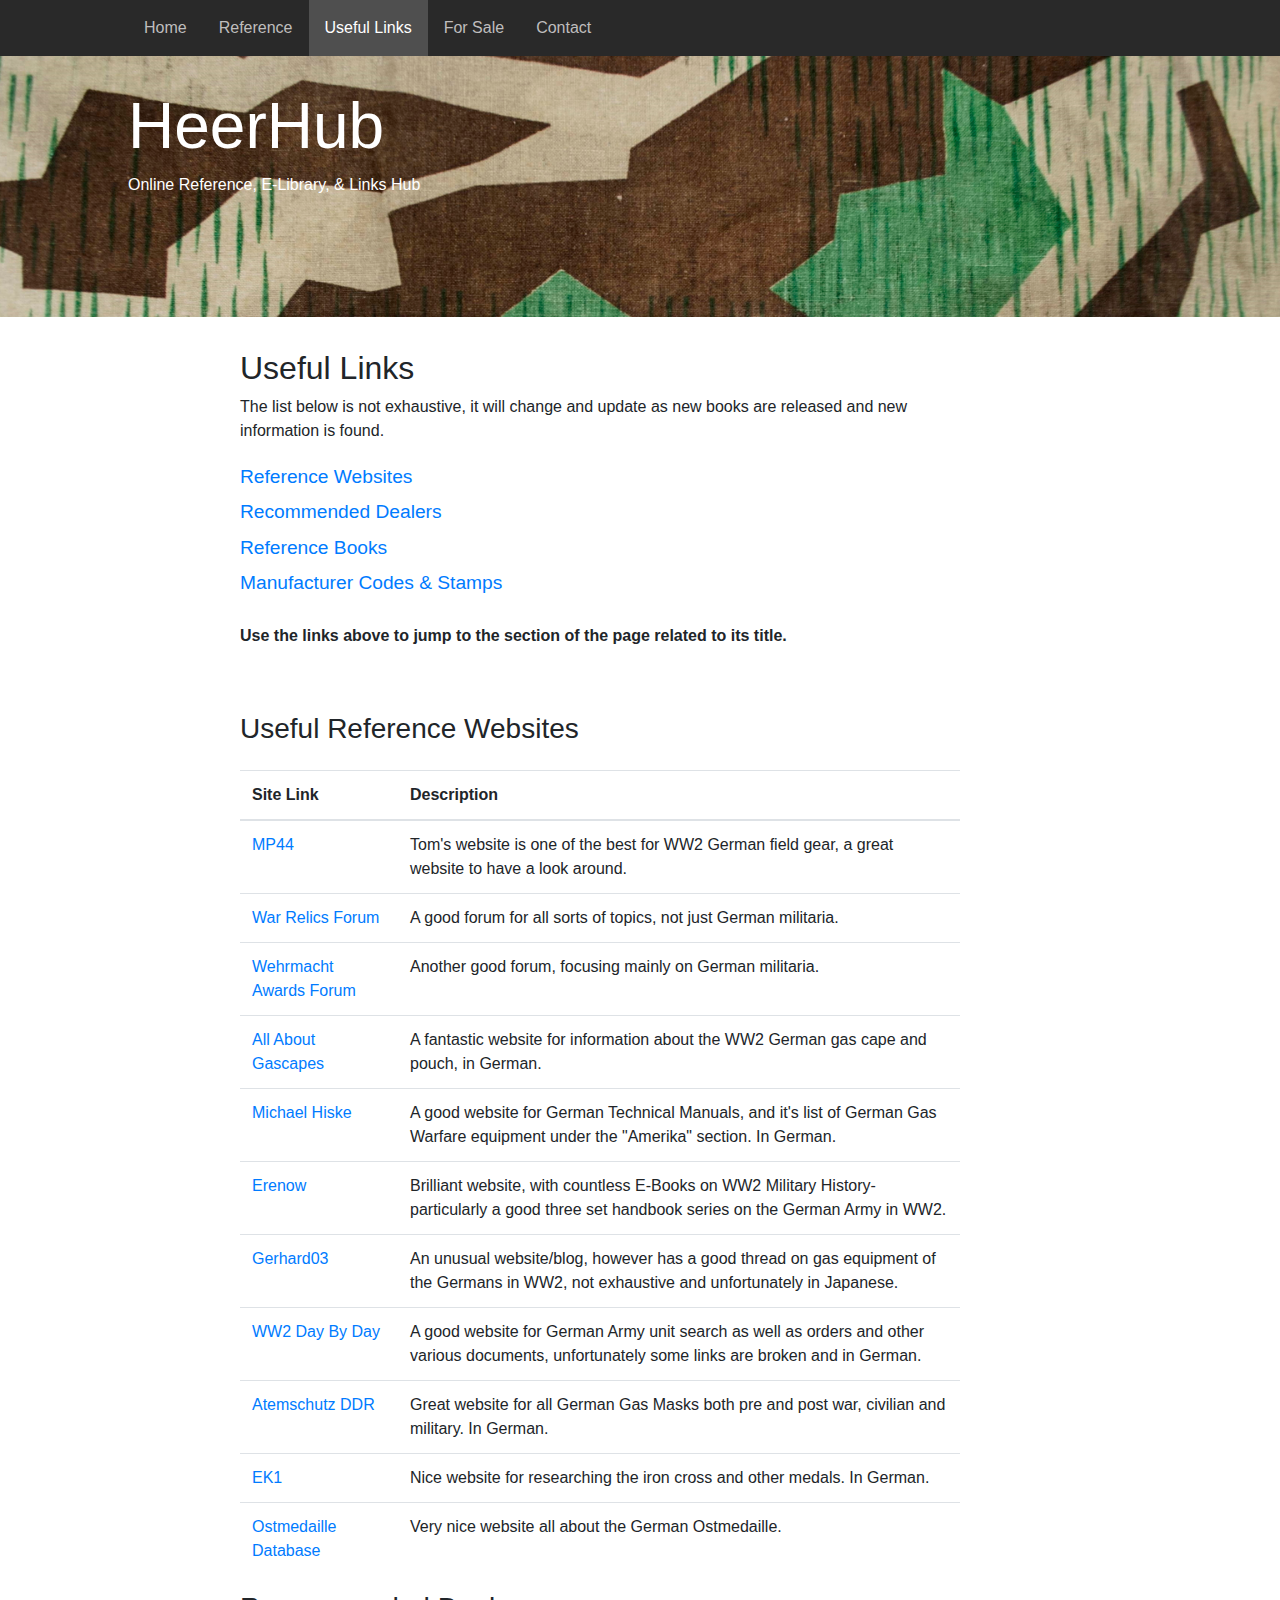
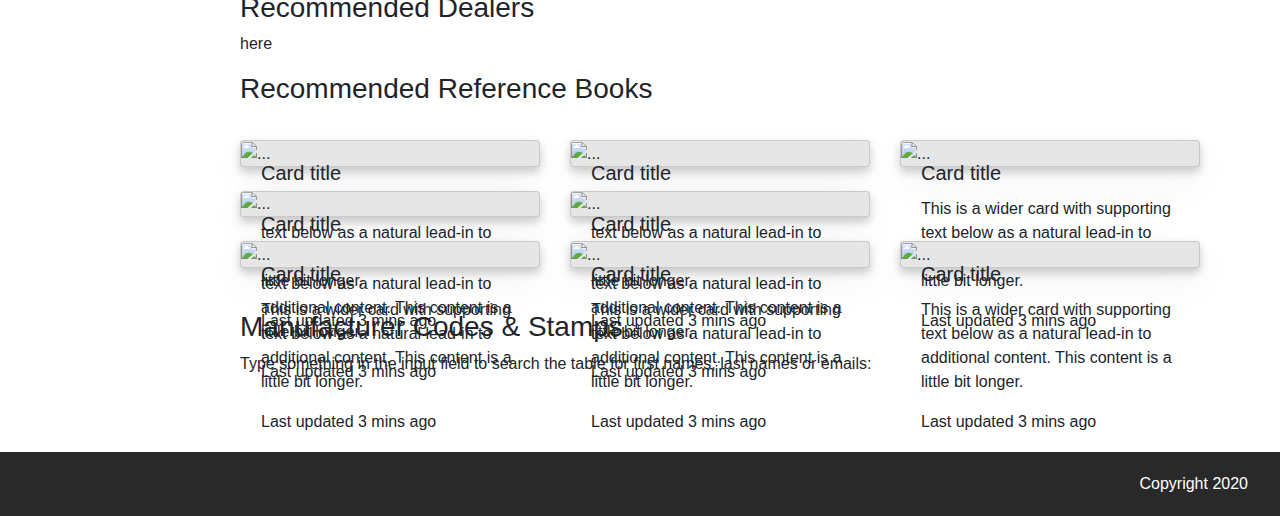
==== pages/useful_links.html @ 92fc5fe5 "Version 2.0" ====
<!doctype html>
<html lang="en">
  <head> 
	<!-- Global site tag (gtag.js) - Google Analytics -->
	<script async src="https://www.googletagmanager.com/gtag/js?id=UA-152934290-1"></script>
	<script>
	  window.dataLayer = window.dataLayer || [];
	  function gtag(){dataLayer.push(arguments);}
	  gtag('js', new Date());

	  gtag('config', 'UA-152934290-1');
	</script>
	
	
    <meta charset="utf-8">
    <meta name="viewport" content="width=device-width, initial-scale=1, shrink-to-fit=no">
	
    <meta name="description" content="WW2 German Militaria Reference Guide">
    <meta name="author" content="WebMaster Heerhub">
	
	<!--Favicons-->
	<link rel="apple-touch-icon" sizes="180x180" href="../assets/favicons/apple-touch-icon.png">
	<link rel="icon" type="image/png" sizes="32x32" href="../assets/favicons/favicon-32x32.png">
	<link rel="icon" type="image/png" sizes="16x16" href="../assets/favicons/favicon-16x16.png">
	<link rel="manifest" href="../assets/favicons/site.webmanifest">
	<link rel="mask-icon" href="../assets/favicons/safari-pinned-tab.svg" color="#5bbad5">
	<meta name="msapplication-TileColor" content="#da532c">
	<meta name="theme-color" content="#ffffff">
	

    <title>HeerHub</title>

    <link href="https://militariahub.github.io/index.html" rel="canonical">

    <!-- Bootstrap core CSS -->
	<link rel="stylesheet" href="https://stackpath.bootstrapcdn.com/bootstrap/4.3.1/css/bootstrap.min.css" integrity="sha384-ggOyR0iXCbMQv3Xipma34MD+dH/1fQ784/j6cY/iJTQUOhcWr7x9JvoRxT2MZw1T" crossorigin="anonymous">
		
	<!-- Custom CSS -->
	<link rel="stylesheet" href="https://use.fontawesome.com/releases/v5.7.0/css/all.css" integrity="sha384-lZN37f5QGtY3VHgisS14W3ExzMWZxybE1SJSEsQp9S+oqd12jhcu+A56Ebc1zFSJ" crossorigin="anonymous">
	<link rel="stylesheet" href="https://cdn.datatables.net/1.10.20/css/dataTables.bootstrap4.min.css" integrity="sha384-EkHEUZ6lErauT712zSr0DZ2uuCmi3DoQj6ecNdHQXpMpFNGAQ48WjfXCE5n20W+R" crossorigin="anonymous">
	<link rel="stylesheet" href="../assets/csscustom/stylesheet.css">
	<link rel="stylesheet" href="../assets/csscustom/useful_links.css">	
  </head>
  
  <body>
	<!--HEADER-->
    <header>
      <!-- Navbar -->
	  <nav class="navbar navbar-expand-md navbar-dark">
		<button class="navbar-toggler" type="button" data-toggle="collapse" data-target="#navbarCollapse" aria-controls="navbarCollapse" aria-expanded="false" aria-label="Toggle navigation">
		  <span class="navbar-toggler-icon"></span>
		</button>
		<div class="collapse navbar-collapse" id="navbarCollapse">
		  <ul class="navbar-nav mr-auto">
			<li class="nav-item">
			  <a class="nav-link" href="../index.html">Home</a>
			</li>
			<li class="nav-item">
			  <a class="nav-link" href="reference.html">Reference</a>
			</li>
			<li class="nav-item active">
			  <a class="nav-link" href="useful_links.html">Useful Links</a>
			</li>
			<li class="nav-item">
			  <a class="nav-link" href="for_sale.html">For Sale</a>
			</li>
			<li class="nav-item">
			  <a class="nav-link" href="contact.html">Contact</a>
			</li>
		  </ul>
		</div>
      </nav>
	  
	  	<!--Jumbotron-->
	  <div class="jumbotron text-left">
	    <h1>HeerHub</h1>
	    <p>Online Reference, E-Library, & Links Hub</p> 
	  </div>	  
    </header>
		
    <!--PAGE CONTENT-->	
	<!-- Begin reccomended sites, dealers, navigation-->
	<div class="container-fluid" style="padding-bottom: 0.5rem">
	  <h2>Useful Links</h2>
	  <p>The list below is not exhaustive, it will change and update as new books are released and new information is found.</p>
	  <div style="margin-bottom: 1.5rem; font-size: 1.2rem; line-height: 2.2rem;">
		<a href="#C1"><i class="fas fa-arrow-right"></i> Reference Websites</a>
		<br/>
		<a href="#C2"><i class="fas fa-arrow-right"></i> Recommended Dealers</a>
		<br/>
		<a href="#C3"><i class="fas fa-arrow-right"></i> Reference Books</a>
		<br/>
		<a href="#C4"><i class="fas fa-arrow-right"></i> Manufacturer Codes & Stamps</a>
	  </div>
	  <p style="margin-bottom: 4rem"><b>Use the links above to jump to the section of the page related to its title.</b></p>
	  <h3 id="C1">Useful Reference Websites</h3>
		  <table class="table mt-4">
			<thead>
			  <tr>
				<th>Site Link</th>
				<th>Description</th>
			  </tr>
			</thead>
			<tbody>	
			  <tr>
				<td><a href="http://mp44.nl" target="_blank">MP44</a></td>
				<td>Tom's website is one of the best for WW2 German field gear, a great website to have a look around.</td>
			  </tr>
			  <tr>
				<td><a href="http://www.warrelics.eu/forum/" target="_blank">War Relics Forum</a></td>
				<td>A good forum for all sorts of topics, not just German militaria.</td>
			  </tr>
			  <tr>
				<td><a href="http://www.wehrmacht-awards.com/forums/index.php" target="_blank">Wehrmacht Awards Forum</a></td>
				<td>Another good forum, focusing mainly on German militaria.</td>
			  </tr>
			  <tr>
				<td><a href="https://allaboutgasplanes.com" target="_blank">All About Gascapes</a></td>
				<td>A fantastic website for information about the WW2 German gas cape and pouch, in German.</td>
			  </tr>
			  <tr>
				<td><a href="http://michaelhiske.de/Wehrmacht/StartSeite.htm" target="_blank">Michael Hiske</a></td>
				<td>A good website for German Technical Manuals, and it's list of German Gas Warfare equipment under the "Amerika" section. In German.</td>
			  </tr>
			  <tr>
				<td><a href="https://erenow.net/ww/" target="_blank">Erenow</a></td>
				<td>Brilliant website, with countless E-Books on WW2 Military History- particularly a good three set handbook series on the German Army in WW2.</td>
			  </tr>
			  <tr>
				<td><a href="http://gerhard03.blog61.fc2.com/blog-category-108.html" target="_blank">Gerhard03</a></td>
				<td>An unusual website/blog, however has a good thread on gas equipment of the Germans in WW2, not exhaustive and unfortunately in Japanese.</td>
			  </tr>
			  <tr>
				<td><a href="http://www.wwiidaybyday.com/" target="_blank">WW2 Day By Day</a></td>
				<td>A good website for German Army unit search as well as orders and other various documents, unfortunately some links are broken and in German.</td>
			  </tr>	
			  <tr>
				<td><a href="http://www.atemschutzddr.de" target="_blank">Atemschutz DDR</a></td>
				<td>Great website for all German Gas Masks both pre and post war, civilian and military. In German.</td>
			  </tr>		
			  <tr>	
				<td><a href="http://www.ek1-dna.de/index.html" target="_blank">EK1</a></td>
				<td>Nice website for researching the iron cross and other medals. In German.</td>
			  </tr>		
			  <tr>
				<td><a href="https://www.ostmedaille-database.com" target="_blank">Ostmedaille Database</a></td>
				<td>Very nice website all about the German Ostmedaille.</td>
			  </tr>		
			</tbody>
		  </table>				  
	  <h3 id="C2">Recommended Dealers</h3>
	  <p>here</p>				  
	  <h3 id="C3">Recommended Reference Books</h3>
	</div>
	
	<!--Begin Recommended books-->
	<div class="container-fluid" style="padding-right: 20px; padding-bottom: 10px; padding-top: 10px; max-width: 1830px; margin-left: 0rem;">
	  <div class="card-deck" style="margin-top: 0.5rem;">
		  <div class="card mb-4" style="max-width: 300px; min-width: 300px" data-clickable="true">
			  <div class="card-inner">
				<img src="../assets/images/feldbluse.jpg" class="card-img" alt="...">
				<div class="card-img-overlay">
				  <h5 class="card-title">Card title</h5>
				  <p class="card-text">This is a wider card with supporting text below as a natural lead-in to additional content. This content is a little bit longer.</p>
				  <p class="card-text">Last updated 3 mins ago</p>
				</div>
			  </div>
			</div>
			<span></span>
		  <div class="card mb-4" style="max-width: 300px; min-width: 300px" data-clickable="true"> 
			  <div class="card-inner">
				<img src="https://via.placeholder.com/1420x1933" class="card-img" alt="...">
				<div class="card-img-overlay">
				  <h5 class="card-title">Card title</h5>
				  <p class="card-text">This is a wider card with supporting text below as a natural lead-in to additional content. This content is a little bit longer.</p>
				  <p class="card-text">Last updated 3 mins ago</p>
				</div>
			  </div>
			</div>
			<span></span>
		  <div class="card mb-4" style="max-width: 300px; min-width: 300px" data-clickable="true">
			  <div class="card-inner">
				<img src="https://via.placeholder.com/1420x1933" class="card-img" alt="...">
				<div class="card-img-overlay">
				  <h5 class="card-title">Card title</h5>
				  <p class="card-text">This is a wider card with supporting text below as a natural lead-in to additional content. This content is a little bit longer.</p>
				  <p class="card-text">Last updated 3 mins ago</p>
				</div>
			  </div>
			</div>
			<span></span>
		  <div class="card mb-4" style="max-width: 300px; min-width: 300px" data-clickable="true">
			  <div class="card-inner">
				<img src="https://via.placeholder.com/1420x1933" class="card-img" alt="...">
				<div class="card-img-overlay">
				  <h5 class="card-title">Card title</h5>
				  <p class="card-text">This is a wider card with supporting text below as a natural lead-in to additional content. This content is a little bit longer.</p>
				  <p class="card-text">Last updated 3 mins ago</p>
				</div>
			  </div>
			</div>
			<span></span>
		  <div class="card mb-4" style="max-width: 300px; min-width: 300px" data-clickable="true">
			  <div class="card-inner">
				<img src="https://via.placeholder.com/1420x1933" class="card-img" alt="...">
				<div class="card-img-overlay">
				  <h5 class="card-title">Card title</h5>
				  <p class="card-text">This is a wider card with supporting text below as a natural lead-in to additional content. This content is a little bit longer.</p>
				  <p class="card-text">Last updated 3 mins ago</p>
				</div>
			  </div>
			</div>
			<span></span>
		  <div class="card mb-4" style="max-width: 300px; min-width: 300px" data-clickable="true">
			  <div class="card-inner">
				<img src="https://via.placeholder.com/1420x1933" class="card-img" alt="...">
				<div class="card-img-overlay">
				  <h5 class="card-title">Card title</h5>
				  <p class="card-text">This is a wider card with supporting text below as a natural lead-in to additional content. This content is a little bit longer.</p>
				  <p class="card-text">Last updated 3 mins ago</p>
				</div>
			  </div>
			</div>	
		  <div class="card mb-4" style="max-width: 300px; min-width: 300px" data-clickable="true">
			  <div class="card-inner">
				<img src="https://via.placeholder.com/1420x1933" class="card-img" alt="...">
				<div class="card-img-overlay">
				  <h5 class="card-title">Card title</h5>
				  <p class="card-text">This is a wider card with supporting text below as a natural lead-in to additional content. This content is a little bit longer.</p>
				  <p class="card-text">Last updated 3 mins ago</p>
				</div>
			  </div>
			</div>	
		  <div class="card mb-4" style="max-width: 300px; min-width: 300px" data-clickable="true">
			  <div class="card-inner">
				<img src="https://via.placeholder.com/1420x1933" class="card-img" alt="...">
				<div class="card-img-overlay">
				  <h5 class="card-title">Card title</h5>
				  <p class="card-text">This is a wider card with supporting text below as a natural lead-in to additional content. This content is a little bit longer.</p>
				  <p class="card-text">Last updated 3 mins ago</p>
				</div>
			  </div>
			</div>							
		</div>	
	</div>
	
	<!--Begin Code table-->
	<div class="container-fluid" style="padding-top: 0.5rem">
	  <h3 id="C4">Manufacturer Codes & Stamps</h3>
	  <p>Type something in the input field to search the table for first names, last names or emails:</p>  
	  <div class="table d-none d-md-block">
		<div id="includedContent"></div>	
	  </div>
	  <div class="table-responsive d-md-none d-xl-none">
		<div id="includedContent2"></div>
	  </div>
	</div>				  

	<a id="back-to-top" href="#" class="btn btn-light btn-lg back-to-top" role="button"><i class="fas fa-chevron-up"></i></a>
	
	<!--FOOTER-->
	<footer class="footer">Copyright </footer>

    <!-- Bootstrap core JavaScript-->
	<script src="https://code.jquery.com/jquery-3.4.1.min.js" integrity="sha256-CSXorXvZcTkaix6Yvo6HppcZGetbYMGWSFlBw8HfCJo=" crossorigin="anonymous"></script>
	<script src="https://cdnjs.cloudflare.com/ajax/libs/popper.js/1.14.7/umd/popper.min.js" integrity="sha384-UO2eT0CpHqdSJQ6hJty5KVphtPhzWj9WO1clHTMGa3JDZwrnQq4sF86dIHNDz0W1" crossorigin="anonymous"></script>
	<script src="https://stackpath.bootstrapcdn.com/bootstrap/4.3.1/js/bootstrap.min.js" integrity="sha384-JjSmVgyd0p3pXB1rRibZUAYoIIy6OrQ6VrjIEaFf/nJGzIxFDsf4x0xIM+B07jRM" crossorigin="anonymous"></script>
		
    <!-- Page Specific JavaScript-->
	<script src="https://cdn.datatables.net/1.10.20/js/jquery.dataTables.min.js" integrity="sha384-L74JDRkaoB7PWnReNepwX6+kSckc13TJXrka4EerY9jxQxSDl0dTguSLcA7dEfq8" crossorigin="anonymous"></script>
	<script src="https://cdn.datatables.net/1.10.20/js/dataTables.bootstrap4.min.js" integrity="sha384-dsXH1jw5mvdtskz6tkzogTCdKWJv4k12j2BOHq3okVzlZiIsQhQXSh0I86ggUPPf" crossorigin="anonymous"></script>
	<script src="../assets/js/useful_links_js.js"></script>	
  </body>
</html>
---- assets/csscustom/stylesheet.css ----
html {
      position: relative;
      min-height: 100%;
	  scroll-behavior: smooth;
    }
	
    body {
      /* Margin bottom by footer height */
      margin-bottom: 4rem;
    }
    
	/*-------------------------------Footer Styling-------------------------------------------------- */
    .footer {
      position: absolute;
      width: 100%;     
      height: 4rem;   /* Set the fixed height of the footer here */
      line-height: 4rem; /* Vertically center the text there */
	  background-color:#292929;
	  text-align: right;
	  color: #fff; 
	  padding-right: 2rem;
	  bottom: 0;	  
    }
	
	/*change year of footer copyright here*/
    footer::after {
	  content: "2020";
	}
    
	
	
	/*-------------------------------Header Styling-------------------------------------------------- */	
	.navbar .navbar-nav .nav-link {
      color: #bfbdbd;   /*unselected link text colour*/
      padding: 1rem 1rem; /*padding for height*/
	}
	
	.navbar .nav-item.active .nav-link,
	.navbar .nav-item:hover .nav-link {
      color: #fff; /*current link text colour*/
      background-color: #4f4f4f; /*active link background colour*/
	  transition: 0.4s;
	}
	
	.navbar {
	  padding-left: 8rem;
	  padding-top: 0rem;
	  padding-bottom: 0rem;
	  background-color: #292929;  /*navbar background colour*/
	}
	
	
	/* contact me form modal styling */
	.modal-open {
		padding-right: 0px !important;/*modal causes scroll bar to disappear, so this removes the padding that is added to replace scrollbar (bug in bootstrap)*/
	}



	
	/*For Mobile Hamburger Menu*/
	.navbar-toggler{
	  margin-bottom: 0.5rem;
	  margin-top: 0.5rem;
	}
	
	@media only screen and (max-width : 768px) {
      .navbar-collapse .nav-item.active .nav-link, 
	  .navbar-collapse .nav-item:hover .nav-link{
	  color: #fff;
	  background-color: rgb(255, 255, 255, 0);}
	}
	
	@media only screen and (max-width : 768px) {
	  .navbar-collapse{
	  padding-bottom: 0.5rem;}
	}

    /*Jumbotron Styling*/
    .jumbotron{
      padding-left: 8rem;
	  padding-top: 2rem;
	  padding-bottom: 6.5rem;
      margin-bottom: 0; 
      /*background-color: #ff9800;*/
	  background-repeat: no-repeat;
	  background-position: top center;
	  /*background-size: auto auto;*/
	  background-attachment: fixed;
	  background-size: cover;
	  background-image: url("../../zeltc.jpg");
      border-radius: 0rem;
	  color: white;	  
    }

	
	.jumbotron .h1, h1{
		font-size: 4rem;  /* main title font size*/
	}
	
	
	
	
	/*-------------------------------Content Styling-------------------------------------------------- */	
	/*Container Styling*/
	.container-fluid{
		padding-top:2rem;
		padding-right: 20rem;
		padding-left:15rem; 
		padding-bottom:60px;
	}
	
	@media only screen and (max-width : 1100px){
		.container-fluid{
		padding-top:30px;
		padding-right: 10rem;
		padding-left:10rem; 
		padding-bottom:60px;
	}
	}
	
	/*container styling for mobile*/
	@media only screen and (max-width : 768px) {
		.navbar, 
		.jumbotron,
		.container-fluid{
		padding-left: 1rem;
		padding-left: 1rem;
		padding-left: 1rem; padding-right: 1rem;}
	}
	

	

	/* responsively enforce wrapping */
	.card-deck span{
		  display: none;
	}

	
	/*Card deck styling*/
	@media (min-width:1200px){
		.card-deck span:nth-of-type(5n) {
		  display: block;
		  width: 100%;
		}
		.container{
			max-width: 1400px;
		}	
		#item_card .card { /*only applies to item_card items so as to not effect other cards*/
			max-width: 18rem;
		}		
	}
	@media (min-width:992px) and (max-width: 1199px) {
	   .card-deck span:nth-of-type(4n) {
		  display: block;
		  width: 100%;
		}
		#item_card .card {
			max-width: 13rem;
		}	
	}
	@media (min-width:767px) and (max-width: 992px) {
		.card-deck span:nth-of-type(3n) {
		  display: block;
		  width: 100%;
		}
		#item_card .card {
			max-width: 13rem;
		}	
	}
	@media (min-width: 576px) and (max-width: 767px) {
		.card-deck span:nth-of-type(2n) {
		  display: block;
		  width: 100%;
		}
		#item_card .card {
			max-width: 14.875rem;
		}	
	}
	
	/*Makes card clickable (shows up as click button not cursor) using JS without breaking footers*/
	.card[data-clickable=true]{
	  cursor: pointer;
	}
	
	/*Card styling*/
	.card{
		background-color: #e6e6e6;		
		box-shadow: 0 5px 10px rgba(0, 0, 0, 0.2), 0 15px 40px rgba(0, 0, 0, 0.05);
		transition: transform .2s;		
	}
	
    #test i {
        position: absolute;
        top: 50%;
        right: 20px;
        transform: translate(0,-50%);
    }
    #test .card-body {
        padding-right: 50px;
    }
	
	#item_card .card {
		background-color: #fff;
	}	
	
	
	/*Card fix for IE*/
	.card-img-top {
		 max-width: 100%;
		 flex-shrink: 0;
	}
	
	/*Makes card inflate on hover*/
	.card:hover{transform:scale(1.04);}
	
	
	/* Back to top button styling */
	.back-to-top {
		position: fixed;
		/*bottom: 25px; To change this padding see javascript*/
		background-color: rgb(221, 221, 221);
		right: 25px;
		display: none;
		z-index: 99;
	}
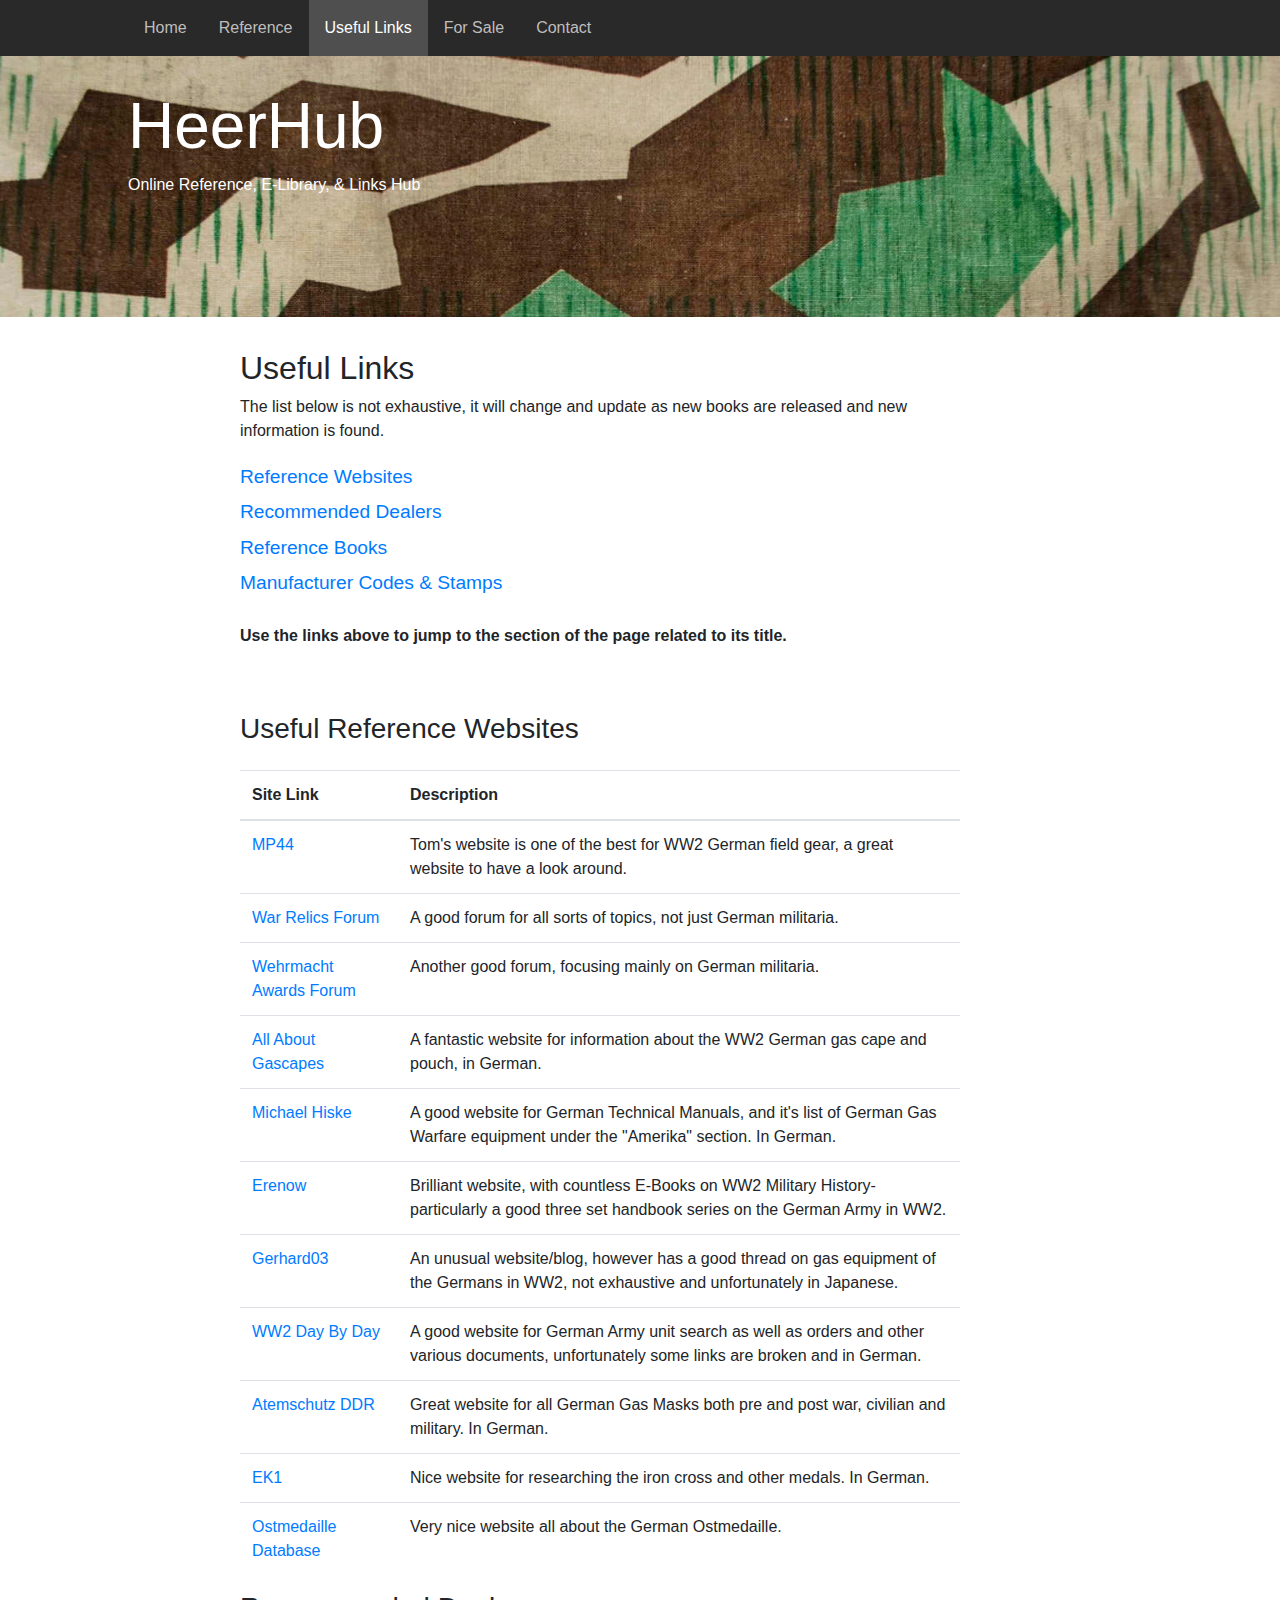
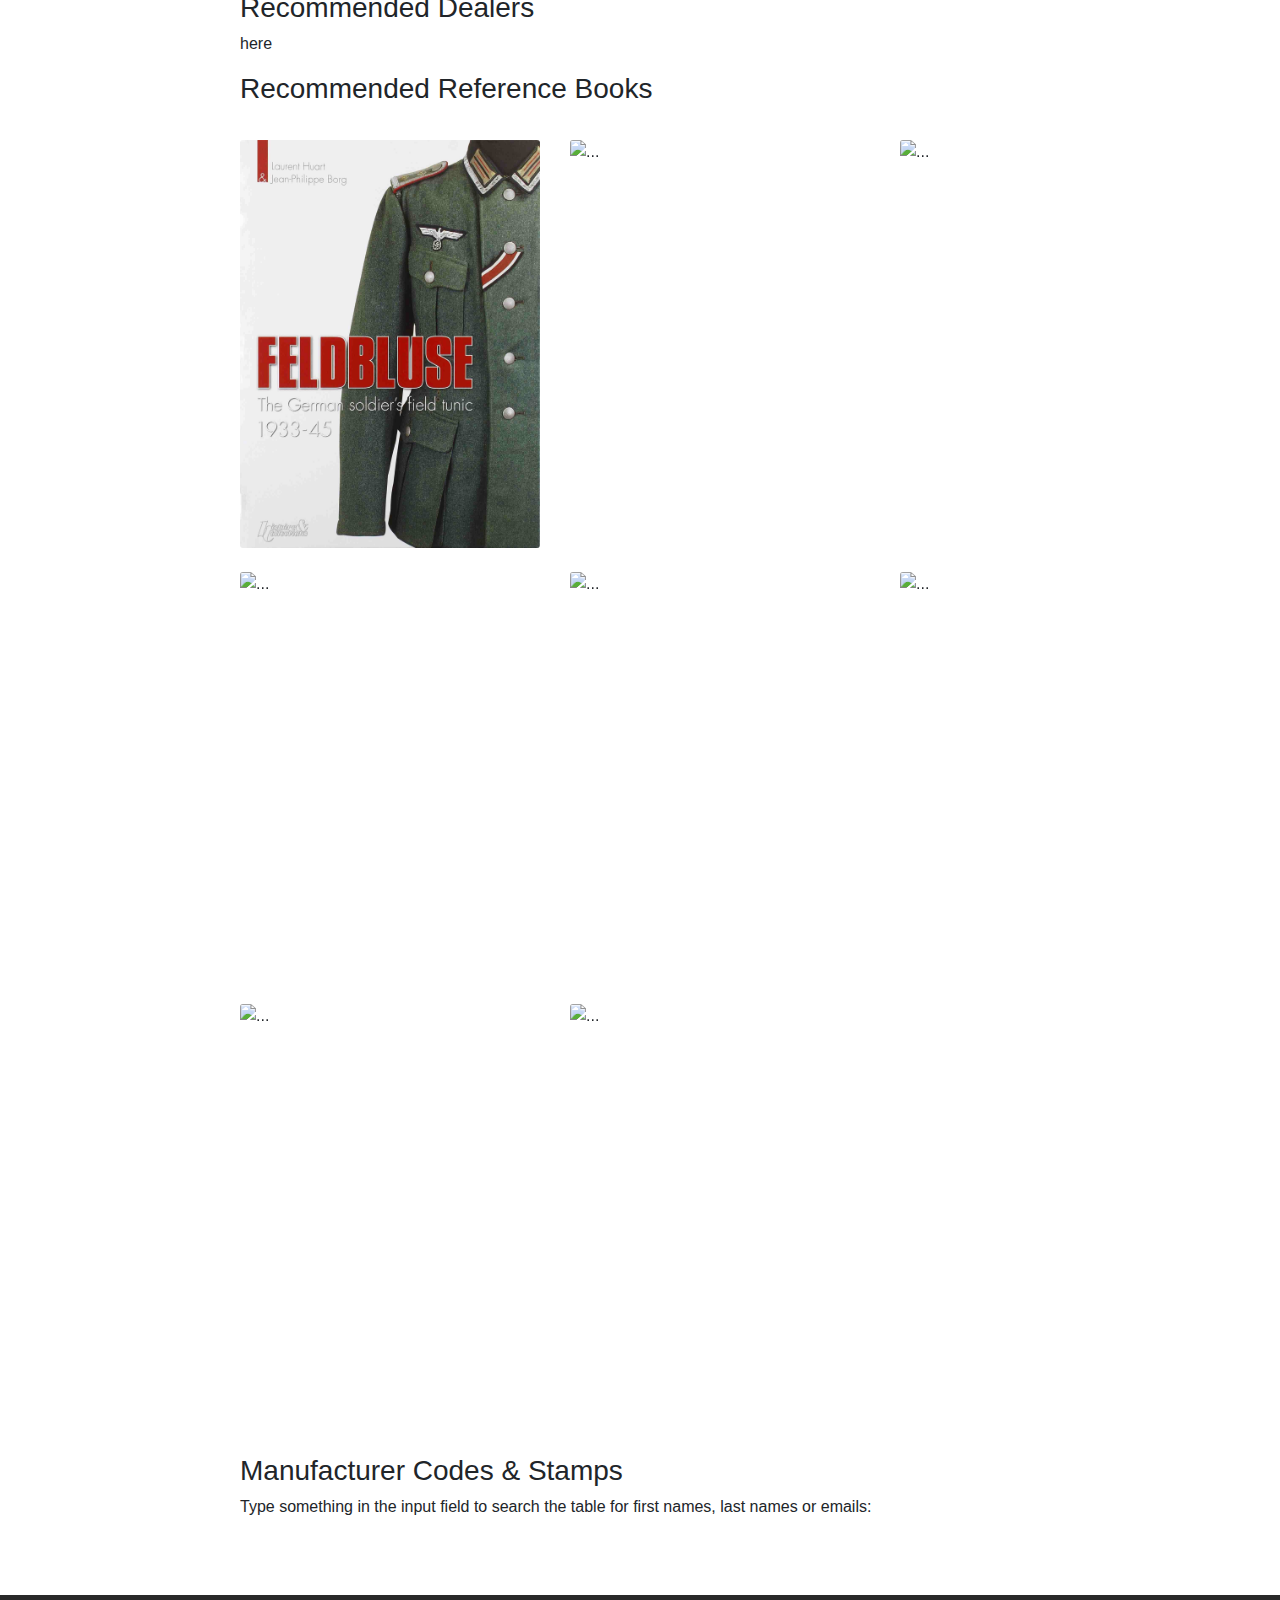
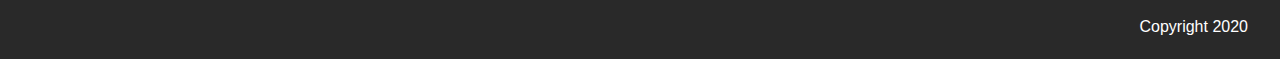
==== commit 0fb1a4a6: "Bug fixes, tidy up, image optimisation" ====
--- a/pages/useful_links.html
+++ b/pages/useful_links.html
@@ -156,91 +156,158 @@
 	<!--Begin Recommended books-->
 	<div class="container-fluid" style="padding-right: 20px; padding-bottom: 10px; padding-top: 10px; max-width: 1830px; margin-left: 0rem;">
 	  <div class="card-deck" style="margin-top: 0.5rem;">
-		  <div class="card mb-4" style="max-width: 300px; min-width: 300px" data-clickable="true">
-			  <div class="card-inner">
+		<div class="book card" data-clickable="true">
+			<div class="card-inner">
 				<img src="../assets/images/feldbluse.jpg" class="card-img" alt="...">
 				<div class="card-img-overlay">
-				  <h5 class="card-title">Card title</h5>
-				  <p class="card-text">This is a wider card with supporting text below as a natural lead-in to additional content. This content is a little bit longer.</p>
-				  <p class="card-text">Last updated 3 mins ago</p>
-				</div>
-			  </div>
-			</div>
-			<span></span>
-		  <div class="card mb-4" style="max-width: 300px; min-width: 300px" data-clickable="true"> 
-			  <div class="card-inner">
-				<img src="https://via.placeholder.com/1420x1933" class="card-img" alt="...">
-				<div class="card-img-overlay">
-				  <h5 class="card-title">Card title</h5>
-				  <p class="card-text">This is a wider card with supporting text below as a natural lead-in to additional content. This content is a little bit longer.</p>
-				  <p class="card-text">Last updated 3 mins ago</p>
-				</div>
-			  </div>
-			</div>
-			<span></span>
-		  <div class="card mb-4" style="max-width: 300px; min-width: 300px" data-clickable="true">
-			  <div class="card-inner">
-				<img src="https://via.placeholder.com/1420x1933" class="card-img" alt="...">
-				<div class="card-img-overlay">
-				  <h5 class="card-title">Card title</h5>
-				  <p class="card-text">This is a wider card with supporting text below as a natural lead-in to additional content. This content is a little bit longer.</p>
-				  <p class="card-text">Last updated 3 mins ago</p>
-				</div>
-			  </div>
-			</div>
-			<span></span>
-		  <div class="card mb-4" style="max-width: 300px; min-width: 300px" data-clickable="true">
-			  <div class="card-inner">
-				<img src="https://via.placeholder.com/1420x1933" class="card-img" alt="...">
-				<div class="card-img-overlay">
-				  <h5 class="card-title">Card title</h5>
-				  <p class="card-text">This is a wider card with supporting text below as a natural lead-in to additional content. This content is a little bit longer.</p>
-				  <p class="card-text">Last updated 3 mins ago</p>
-				</div>
-			  </div>
-			</div>
-			<span></span>
-		  <div class="card mb-4" style="max-width: 300px; min-width: 300px" data-clickable="true">
-			  <div class="card-inner">
-				<img src="https://via.placeholder.com/1420x1933" class="card-img" alt="...">
-				<div class="card-img-overlay">
-				  <h5 class="card-title">Card title</h5>
-				  <p class="card-text">This is a wider card with supporting text below as a natural lead-in to additional content. This content is a little bit longer.</p>
-				  <p class="card-text">Last updated 3 mins ago</p>
-				</div>
-			  </div>
-			</div>
-			<span></span>
-		  <div class="card mb-4" style="max-width: 300px; min-width: 300px" data-clickable="true">
-			  <div class="card-inner">
-				<img src="https://via.placeholder.com/1420x1933" class="card-img" alt="...">
-				<div class="card-img-overlay">
-				  <h5 class="card-title">Card title</h5>
-				  <p class="card-text">This is a wider card with supporting text below as a natural lead-in to additional content. This content is a little bit longer.</p>
-				  <p class="card-text">Last updated 3 mins ago</p>
-				</div>
-			  </div>
-			</div>	
-		  <div class="card mb-4" style="max-width: 300px; min-width: 300px" data-clickable="true">
-			  <div class="card-inner">
-				<img src="https://via.placeholder.com/1420x1933" class="card-img" alt="...">
-				<div class="card-img-overlay">
-				  <h5 class="card-title">Card title</h5>
-				  <p class="card-text">This is a wider card with supporting text below as a natural lead-in to additional content. This content is a little bit longer.</p>
-				  <p class="card-text">Last updated 3 mins ago</p>
-				</div>
-			  </div>
-			</div>	
-		  <div class="card mb-4" style="max-width: 300px; min-width: 300px" data-clickable="true">
-			  <div class="card-inner">
-				<img src="https://via.placeholder.com/1420x1933" class="card-img" alt="...">
-				<div class="card-img-overlay">
-				  <h5 class="card-title">Card title</h5>
-				  <p class="card-text">This is a wider card with supporting text below as a natural lead-in to additional content. This content is a little bit longer.</p>
-				  <p class="card-text">Last updated 3 mins ago</p>
-				</div>
-			  </div>
-			</div>							
+					<div class="h-100 d-flex flex-column">
+					  <div class="cardContent flex-grow-1">
+						 <h5 class="card-title">Feldbluse 1939-1945</h5>
+						 <p class="card-text info">This card has align-self-end class on the bottom div and loads much slower. </p>
+					  </div>
+					  <div>
+						  <p class="card-text isbn"><b>Author: </b>Jean Philippe Borg</p>
+						  <p class="card-text isbn"><b>ISBN: </b>32145423</p>
+						  <p class="card-text isbn"><b>Year Released: </b>2014</p>
+						  <p class="card-text isbn"><b>Publisher: </b>Histoire & Collections</p>
+					  </div>
+					</div>
+				</div>
+			</div>
+		</div>
+		<div class="book card" data-clickable="true">
+			<div class="card-inner">
+				<img src="https://via.placeholder.com/1420x1933" class="card-img" alt="...">
+				<div class="card-img-overlay">
+					<div class="h-100 d-flex flex-column">
+					  <div class="cardContent flex-grow-1">
+						 <h5 class="card-title">Feldbluse 1939-1945</h5>
+						 <p class="card-text info">This card has align-self-end class on the bottom div and loads much slower. </p>
+					  </div>
+					  <div>
+						  <p class="card-text isbn"><b>Author: </b>Jean Philippe Borg</p>
+						  <p class="card-text isbn"><b>ISBN: </b>32145423</p>
+						  <p class="card-text isbn"><b>Year Released: </b>2014</p>
+						  <p class="card-text isbn"><b>Publisher: </b>Histoire & Collections</p>
+					  </div>
+					</div>
+				</div>
+			</div>
+		</div>
+		<div class="book card" data-clickable="true">
+			<div class="card-inner">
+				<img src="https://via.placeholder.com/1420x1933" class="card-img" alt="...">
+				<div class="card-img-overlay">
+					<div class="h-100 d-flex flex-column">
+					  <div class="cardContent flex-grow-1">
+						 <h5 class="card-title">Feldbluse 1939-1945</h5>
+						 <p class="card-text info">This card has align-self-end class on the bottom div and loads much slower. </p>
+					  </div>
+					  <div>
+						  <p class="card-text isbn"><b>Author: </b>Jean Philippe Borg</p>
+						  <p class="card-text isbn"><b>ISBN: </b>32145423</p>
+						  <p class="card-text isbn"><b>Year Released: </b>2014</p>
+						  <p class="card-text isbn"><b>Publisher: </b>Histoire & Collections</p>
+					  </div>
+					</div>
+				</div>
+			</div>
+		</div>
+		<div class="book card" data-clickable="true">
+			<div class="card-inner">
+				<img src="https://via.placeholder.com/1420x1933" class="card-img" alt="...">
+				<div class="card-img-overlay">
+					<div class="h-100 d-flex flex-column">
+					  <div class="cardContent flex-grow-1">
+						 <h5 class="card-title">Feldbluse 1939-1945</h5>
+						 <p class="card-text info">This card has align-self-end class on the bottom div and loads much slower. </p>
+					  </div>
+					  <div>
+						  <p class="card-text isbn"><b>Author: </b>Jean Philippe Borg</p>
+						  <p class="card-text isbn"><b>ISBN: </b>32145423</p>
+						  <p class="card-text isbn"><b>Year Released: </b>2014</p>
+						  <p class="card-text isbn"><b>Publisher: </b>Histoire & Collections</p>
+					  </div>
+					</div>
+				</div>
+			</div>
+		</div>
+		<div class="book card" data-clickable="true">
+			<div class="card-inner">
+				<img src="https://via.placeholder.com/1420x1933" class="card-img" alt="...">
+				<div class="card-img-overlay">
+					<div class="h-100 d-flex flex-column">
+					  <div class="cardContent flex-grow-1">
+						 <h5 class="card-title">Feldbluse 1939-1945</h5>
+						 <p class="card-text info">This card has align-self-end class on the bottom div and loads much slower. </p>
+					  </div>
+					  <div>
+						  <p class="card-text isbn"><b>Author: </b>Jean Philippe Borg</p>
+						  <p class="card-text isbn"><b>ISBN: </b>32145423</p>
+						  <p class="card-text isbn"><b>Year Released: </b>2014</p>
+						  <p class="card-text isbn"><b>Publisher: </b>Histoire & Collections</p>
+					  </div>
+					</div>
+				</div>
+			</div>
+		</div>
+		<div class="book card" data-clickable="true">
+			<div class="card-inner">
+				<img src="https://via.placeholder.com/1420x1933" class="card-img" alt="...">
+				<div class="card-img-overlay">
+					<div class="h-100 d-flex flex-column">
+					  <div class="cardContent flex-grow-1">
+						 <h5 class="card-title">Feldbluse 1939-1945</h5>
+						 <p class="card-text info">This card has align-self-end class on the bottom div and loads much slower. </p>
+					  </div>
+					  <div>
+						  <p class="card-text isbn"><b>Author: </b>Jean Philippe Borg</p>
+						  <p class="card-text isbn"><b>ISBN: </b>32145423</p>
+						  <p class="card-text isbn"><b>Year Released: </b>2014</p>
+						  <p class="card-text isbn"><b>Publisher: </b>Histoire & Collections</p>
+					  </div>
+					</div>
+				</div>
+			</div>
+		</div>
+		<div class="book card" data-clickable="true">
+			<div class="card-inner">
+				<img src="https://via.placeholder.com/1420x1933" class="card-img" alt="...">
+				<div class="card-img-overlay">
+					<div class="h-100 d-flex flex-column">
+					  <div class="cardContent flex-grow-1">
+						 <h5 class="card-title">Feldbluse 1939-1945</h5>
+						 <p class="card-text info">This card has align-self-end class on the bottom div and loads much slower. </p>
+					  </div>
+					  <div>
+						  <p class="card-text isbn"><b>Author: </b>Jean Philippe Borg</p>
+						  <p class="card-text isbn"><b>ISBN: </b>32145423</p>
+						  <p class="card-text isbn"><b>Year Released: </b>2014</p>
+						  <p class="card-text isbn"><b>Publisher: </b>Histoire & Collections</p>
+					  </div>
+					</div>
+				</div>
+			</div>
+		</div>
+		<div class="book card" data-clickable="true">
+			<div class="card-inner">
+				<img src="https://via.placeholder.com/1420x1933" class="card-img" alt="...">
+				<div class="card-img-overlay">
+					<div class="h-100 d-flex flex-column">
+					  <div class="cardContent flex-grow-1">
+						 <h5 class="card-title">Feldbluse 1939-1945</h5>
+						 <p class="card-text info">This card has align-self-end class on the bottom div and loads much slower. </p>
+					  </div>
+					  <div>
+						  <p class="card-text isbn"><b>Author: </b>Jean Philippe Borg</p>
+						  <p class="card-text isbn"><b>ISBN: </b>32145423</p>
+						  <p class="card-text isbn"><b>Year Released: </b>2014</p>
+						  <p class="card-text isbn"><b>Publisher: </b>Histoire & Collections</p>
+					  </div>
+					</div>
+				</div>
+			</div>
+		</div>				
 		</div>	
 	</div>
 	
@@ -249,10 +316,10 @@
 	  <h3 id="C4">Manufacturer Codes & Stamps</h3>
 	  <p>Type something in the input field to search the table for first names, last names or emails:</p>  
 	  <div class="table d-none d-md-block">
-		<div id="includedContent"></div>	
+		<div id="wa_list_table"></div>	
 	  </div>
 	  <div class="table-responsive d-md-none d-xl-none">
-		<div id="includedContent2"></div>
+		<div id="wa_list_table_mobile"></div>
 	  </div>
 	</div>				  
 
@@ -269,6 +336,6 @@
     <!-- Page Specific JavaScript-->
 	<script src="https://cdn.datatables.net/1.10.20/js/jquery.dataTables.min.js" integrity="sha384-L74JDRkaoB7PWnReNepwX6+kSckc13TJXrka4EerY9jxQxSDl0dTguSLcA7dEfq8" crossorigin="anonymous"></script>
 	<script src="https://cdn.datatables.net/1.10.20/js/dataTables.bootstrap4.min.js" integrity="sha384-dsXH1jw5mvdtskz6tkzogTCdKWJv4k12j2BOHq3okVzlZiIsQhQXSh0I86ggUPPf" crossorigin="anonymous"></script>
-	<script src="../assets/js/useful_links_js.js"></script>	
+	<script src="../assets/js/main_js.js"></script>	
   </body>
 </html>
--- a/assets/csscustom/stylesheet.css
+++ b/assets/csscustom/stylesheet.css
@@ -89,7 +89,7 @@
 	  /*background-size: auto auto;*/
 	  background-attachment: fixed;
 	  background-size: cover;
-	  background-image: url("../../zeltc.jpg");
+	  background-image: url("../../assets/images/zeltbg.jpg");
       border-radius: 0rem;
 	  color: white;	  
     }
--- a/assets/csscustom/useful_links.css
+++ b/assets/csscustom/useful_links.css
@@ -0,0 +1,77 @@
+	
+	/*wa list table styling?*/
+	table th:nth-child(3), td:nth-child(3) {
+	  display: none;
+	}
+			
+	/*container styling for mobile switches sooner OVERRIDES DEFAULT TO STOP JUMPING OF CARD DECK WIDTH*/
+	@media only screen and (max-width : 815px) {
+		.navbar, 
+		.jumbotron,
+		.container-fluid{
+		padding-left: 1rem;
+		padding-left: 1rem;
+		padding-left: 1rem; padding-right: 1rem;}
+	}	
+	
+	/***************Flip card styling and animation**********************/	
+	.card.book {
+		max-width: 300px;
+		min-width: 300px;
+		margin-bottom: 1.5rem;
+	}
+	
+	.card{
+	  width: 300px;
+	  height: 408px;
+	  perspective: 1000px;
+	  border: 0px;
+	  background-color: #fff;
+	  box-shadow: 0 5px 10px rgba(0, 0, 0, 0.0), 0 15px 40px rgba(0, 0, 0, 0.0);
+	}
+
+	.card-inner {
+	  position: relative;
+	  width: 100%;
+	  height: 100%;
+	  text-align: left;
+	  transition: transform 0.6s;
+	  transform-style: preserve-3d;
+	}
+	
+	.card.active .card-inner {
+	  transform: rotateY(180deg);
+	}
+
+	.card img, .card-img-overlay {
+	  position: absolute;
+	  width: 100%;
+	  height: 100%;
+	  backface-visibility: hidden;
+	  top:0;left:0;right:0;
+	}
+
+	.card-img-overlay {
+	  transform: rotateY(180deg);
+	  background:#444c43;
+	  color:white;
+	}
+	
+	/*adjust font size etc for title of book*/
+	.card-title {
+		text-align: center;
+		font-size: 1.75rem;
+	}
+		
+	/*adjust font size etc for info text of book*/
+	.info{
+		font-size: 0.95rem;
+	}
+	
+	/*adjust font size etc for other details of book (isbn, author, etc)*/
+	.isbn {
+		text-align: left;
+	}	
+		
+	/*Removes card hover inflate*/
+	.card:hover{transform:scale(1.00); 	